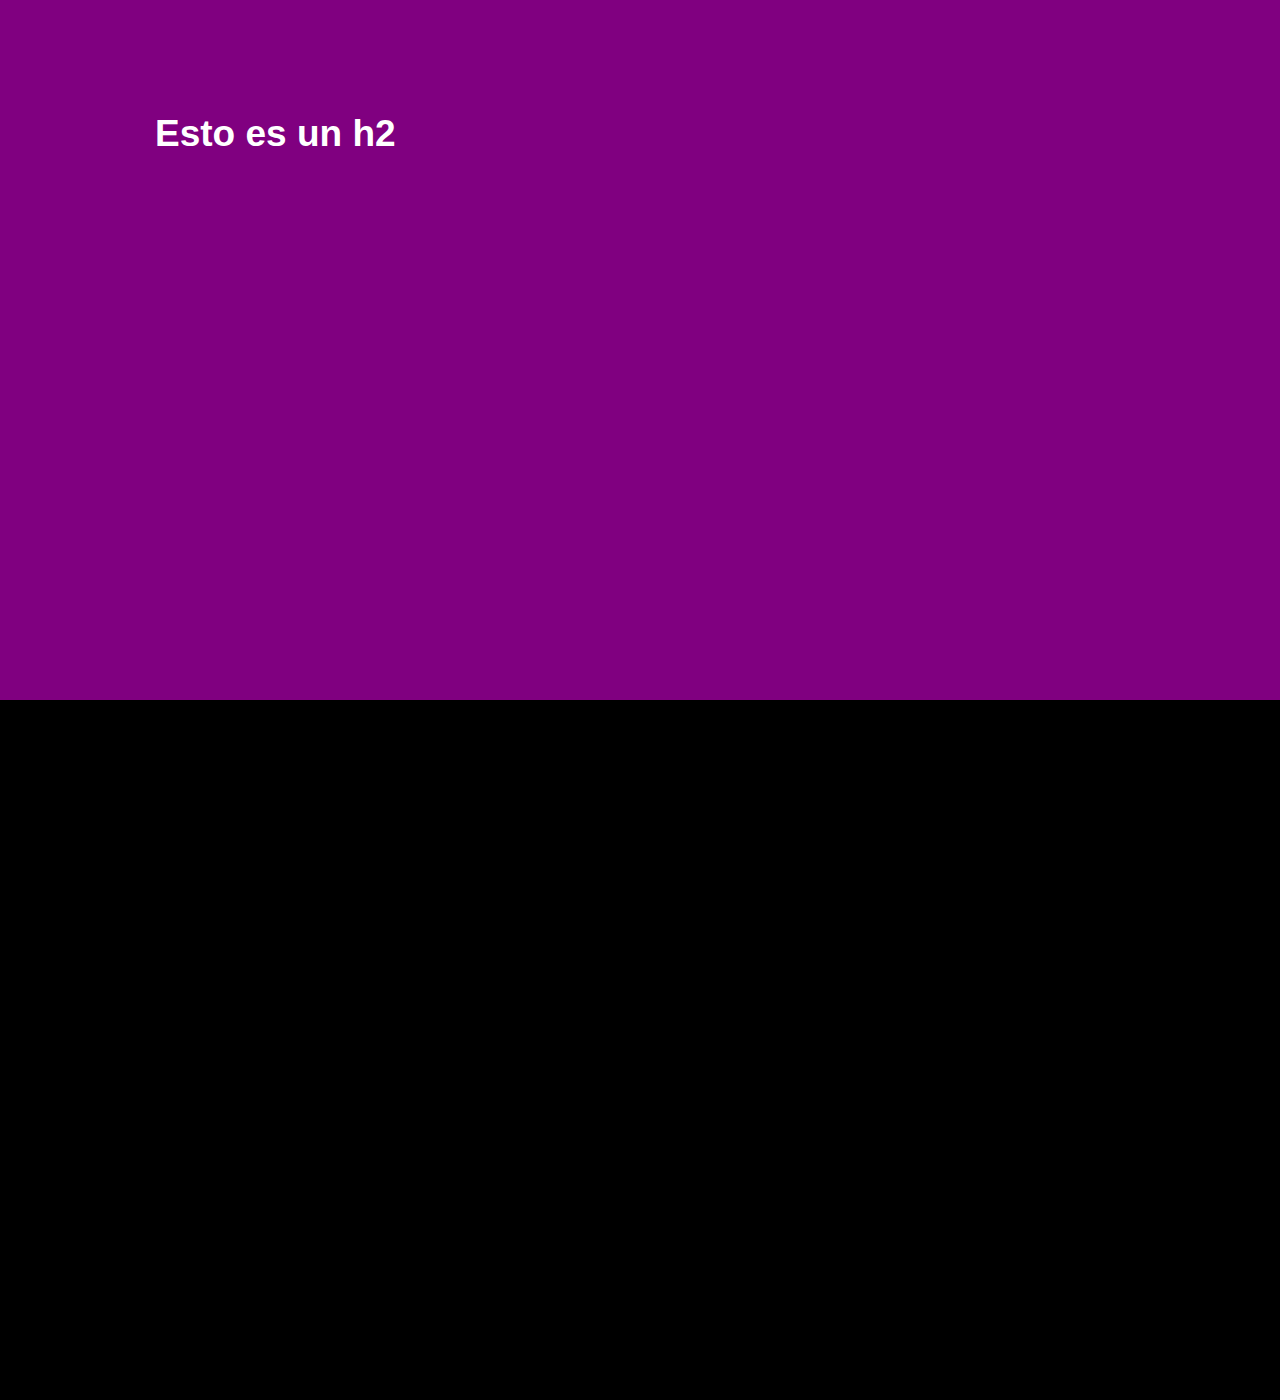
==== aitor.html @ 832c4e4e "Conceptos" ====
<!DOCTYPE html>
<!--[if IE 8]> 				 <html class="no-js lt-ie9" lang="en" > <![endif]-->
<!--[if gt IE 8]><!--> <html class="no-js" lang="en" > <!--<![endif]-->

<head>
	<meta charset="utf-8">
  <meta name="viewport" content="width=device-width">
  <title>Foundation 4</title>

  <link href='http://fonts.googleapis.com/css?family=Luckiest+Guy' rel='stylesheet' type='text/css'>
  <link rel="stylesheet" href="css/foundation.css">
  <link rel="stylesheet" href="css/hermes.css" type="text/css">	
  

  <script src="js/vendor/custom.modernizr.js"></script>

</head>
<body>

	<div id="slide1">
		<div class="row">
			<div class="large-12 columns">
				<h2 id="fade-it">Esto es un h2 con fade</h2>
				<h2 id="fade-it">Esto es un h2</h2>
			</div>
			<div class="large-12 columns">
				<h2 id="scale-it">Yo me hago grande</h2>
			</div>
		</div>
	</div>


	<div id="slide2">
		<div class="row">
			<div class="large-6 columns">
				<h2 id="fade-it2">Esto es un fade it</h2>
			</div>
			<div class="large-6 columns">
				<h2 id="fade-it3">Esto es un fade it</h2>
			</div>
		</div>
	</div>


  <script>
  document.write('<script src=' +
  ('__proto__' in {} ? 'js/vendor/zepto' : 'js/vendor/jquery') +
  '.js><\/script>')
  </script>
 

    <script type="text/javascript" src="js/TweenMax.min.js"></script>
	<script src="http://ajax.googleapis.com/ajax/libs/jquery/1.9.1/jquery.min.js"></script>
  	<script>window.jQuery || document.write('<script src="_/js/jquery-1.9.1.min.js"><\/script>')</script>

  	<script src="js/jquery.superscrollorama.js"></script>
	<script>
		$(document).ready(function() {
			var controller = $.superscrollorama();
			// individual element tween examples
			controller.addTween('#fade-it', TweenMax.from( $('#fade-it'), .5, {css:{opacity: 0}}));
			controller.addTween('#fade-it2', TweenMax.from( $('#fade-it2'), .5, {css:{opacity: 0}}));
			controller.addTween('#fade-it3', TweenMax.from( $('#fade-it3'), .5, {css:{opacity: 0}}));
			controller.addTween('#fly-it', TweenMax.from( $('#fly-it'), .25, {css:{right:'1000px'}, ease:Quad.easeInOut}));
			controller.addTween('#spin-it', TweenMax.from( $('#spin-it'), .25, {css:{opacity:0, rotation: 720}, ease:Quad.easeOut}));
			controller.addTween('#scale-it', TweenMax.fromTo( $('#scale-it'), .25, {css:{opacity:0, fontSize:'10px'}, immediateRender:true, ease:Quad.easeInOut}, {css:{opacity:1, fontSize:'240px'}, ease:Quad.easeInOut}));
			controller.addTween('#smush-it', TweenMax.fromTo( $('#smush-it'), .25, {css:{opacity:0, 'letter-spacing':'30px'}, immediateRender:true, ease:Quad.easeInOut}, {css:{opacity:1, 'letter-spacing':'-10px'}, ease:Quad.easeInOut}), 0, 100); // 100 px offset for better timing
		});
	</script>
	  <script>
    $(document).foundation();
  </script>
</body>
</html>
---- css/hermes.css ----
#slide1 {
	background-color: purple;
	padding: 30px;
min-height: 700px;
}
#slide2 {
	background-color: #000;
	padding: 30px;
min-height: 700px;
}


h2 {
	color: #fff;
}
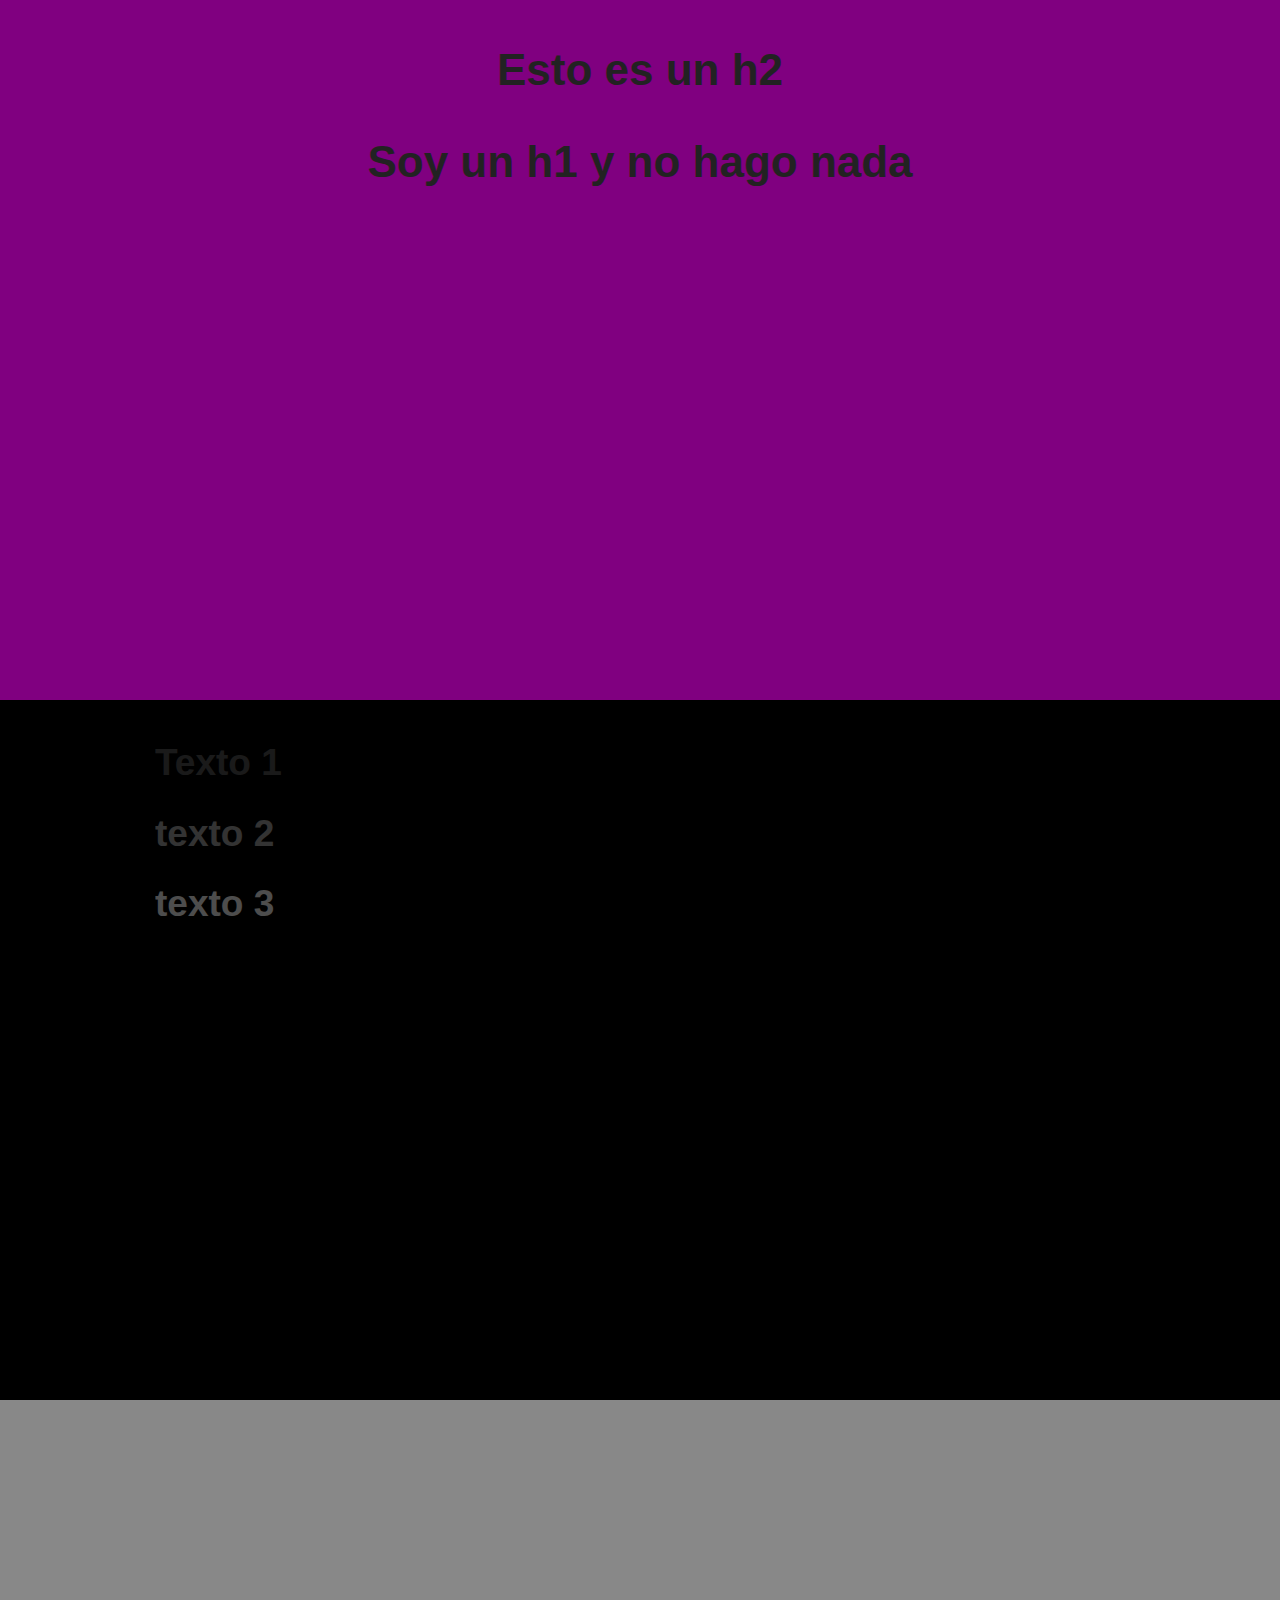
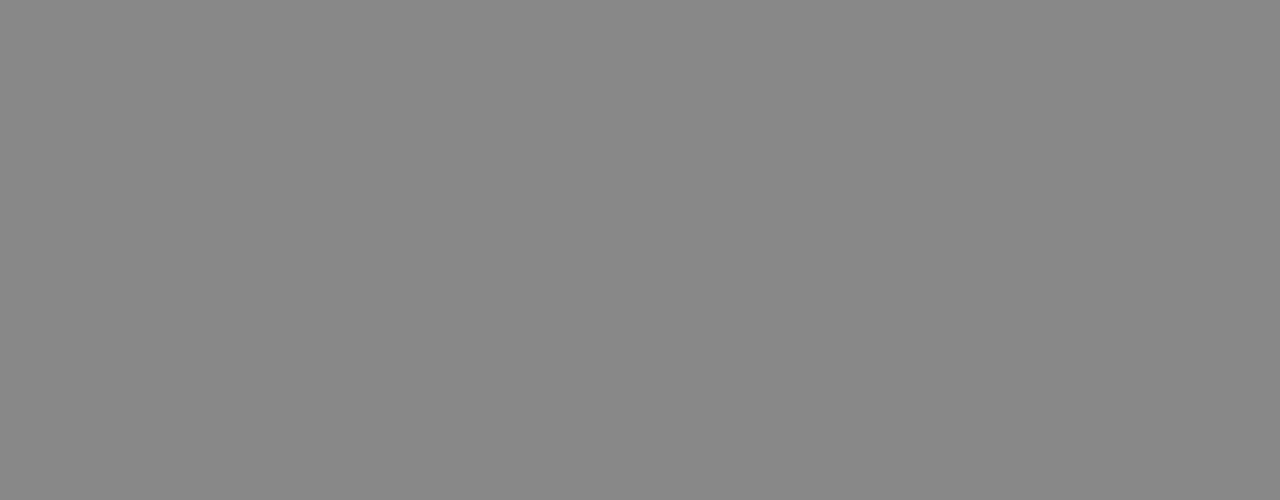
==== commit f425eb3e: "Mas conceptos" ====
--- a/aitor.html
+++ b/aitor.html
@@ -20,11 +20,10 @@
 	<div id="slide1">
 		<div class="row">
 			<div class="large-12 columns">
-				<h2 id="fade-it">Esto es un h2 con fade</h2>
-				<h2 id="fade-it">Esto es un h2</h2>
+				<h1 id="fade-it45">Esto es un h2</h1>
 			</div>
 			<div class="large-12 columns">
-				<h2 id="scale-it">Yo me hago grande</h2>
+			<h1>Soy un h1 y no hago nada</h1>
 			</div>
 		</div>
 	</div>
@@ -33,12 +32,18 @@
 	<div id="slide2">
 		<div class="row">
 			<div class="large-6 columns">
-				<h2 id="fade-it2">Esto es un fade it</h2>
+				<h2 id="fade-it4">Texto 1</h2>
+				<h2 id="fade-it5">texto 2</h2>
+				<h2 id="fade-it6">texto 3</h2>
+
 			</div>
 			<div class="large-6 columns">
-				<h2 id="fade-it3">Esto es un fade it</h2>
+				<h2 id="fade-it3">Oh sorpresa!!!</h2>
+				<p class="texto-fade">Lorem ipsun <p>
 			</div>
 		</div>
+	</div>
+	<div id="slide3">
 	</div>
 
 
@@ -61,6 +66,10 @@
 			controller.addTween('#fade-it', TweenMax.from( $('#fade-it'), .5, {css:{opacity: 0}}));
 			controller.addTween('#fade-it2', TweenMax.from( $('#fade-it2'), .5, {css:{opacity: 0}}));
 			controller.addTween('#fade-it3', TweenMax.from( $('#fade-it3'), .5, {css:{opacity: 0}}));
+			controller.addTween('#fade-it4', TweenMax.from( $('#fade-it4'), .5, {css:{opacity: 0.1}}));
+			controller.addTween('#fade-it5', TweenMax.from( $('#fade-it5'), .5, {css:{opacity: 0.2}}));
+			controller.addTween('#fade-it6', TweenMax.from( $('#fade-it6'), .5, {css:{opacity: 0.3}}));
+			controller.addTween('.texto-fade', TweenMax.from( $('.texto-fade'), .5, {css:{opacity: 0}}));
 			controller.addTween('#fly-it', TweenMax.from( $('#fly-it'), .25, {css:{right:'1000px'}, ease:Quad.easeInOut}));
 			controller.addTween('#spin-it', TweenMax.from( $('#spin-it'), .25, {css:{opacity:0, rotation: 720}, ease:Quad.easeOut}));
 			controller.addTween('#scale-it', TweenMax.fromTo( $('#scale-it'), .25, {css:{opacity:0, fontSize:'10px'}, immediateRender:true, ease:Quad.easeInOut}, {css:{opacity:1, fontSize:'240px'}, ease:Quad.easeInOut}));
--- a/css/hermes.css
+++ b/css/hermes.css
@@ -9,7 +9,19 @@
 min-height: 700px;
 }
 
+#slide3 {
+	min-height: 700px;
+	background-color: #888888;
+}
 
 h2 {
 	color: #fff;
+}
+
+p {
+	color: #ccc;
+}
+
+#slide1 h1 {
+	text-align: center;
 }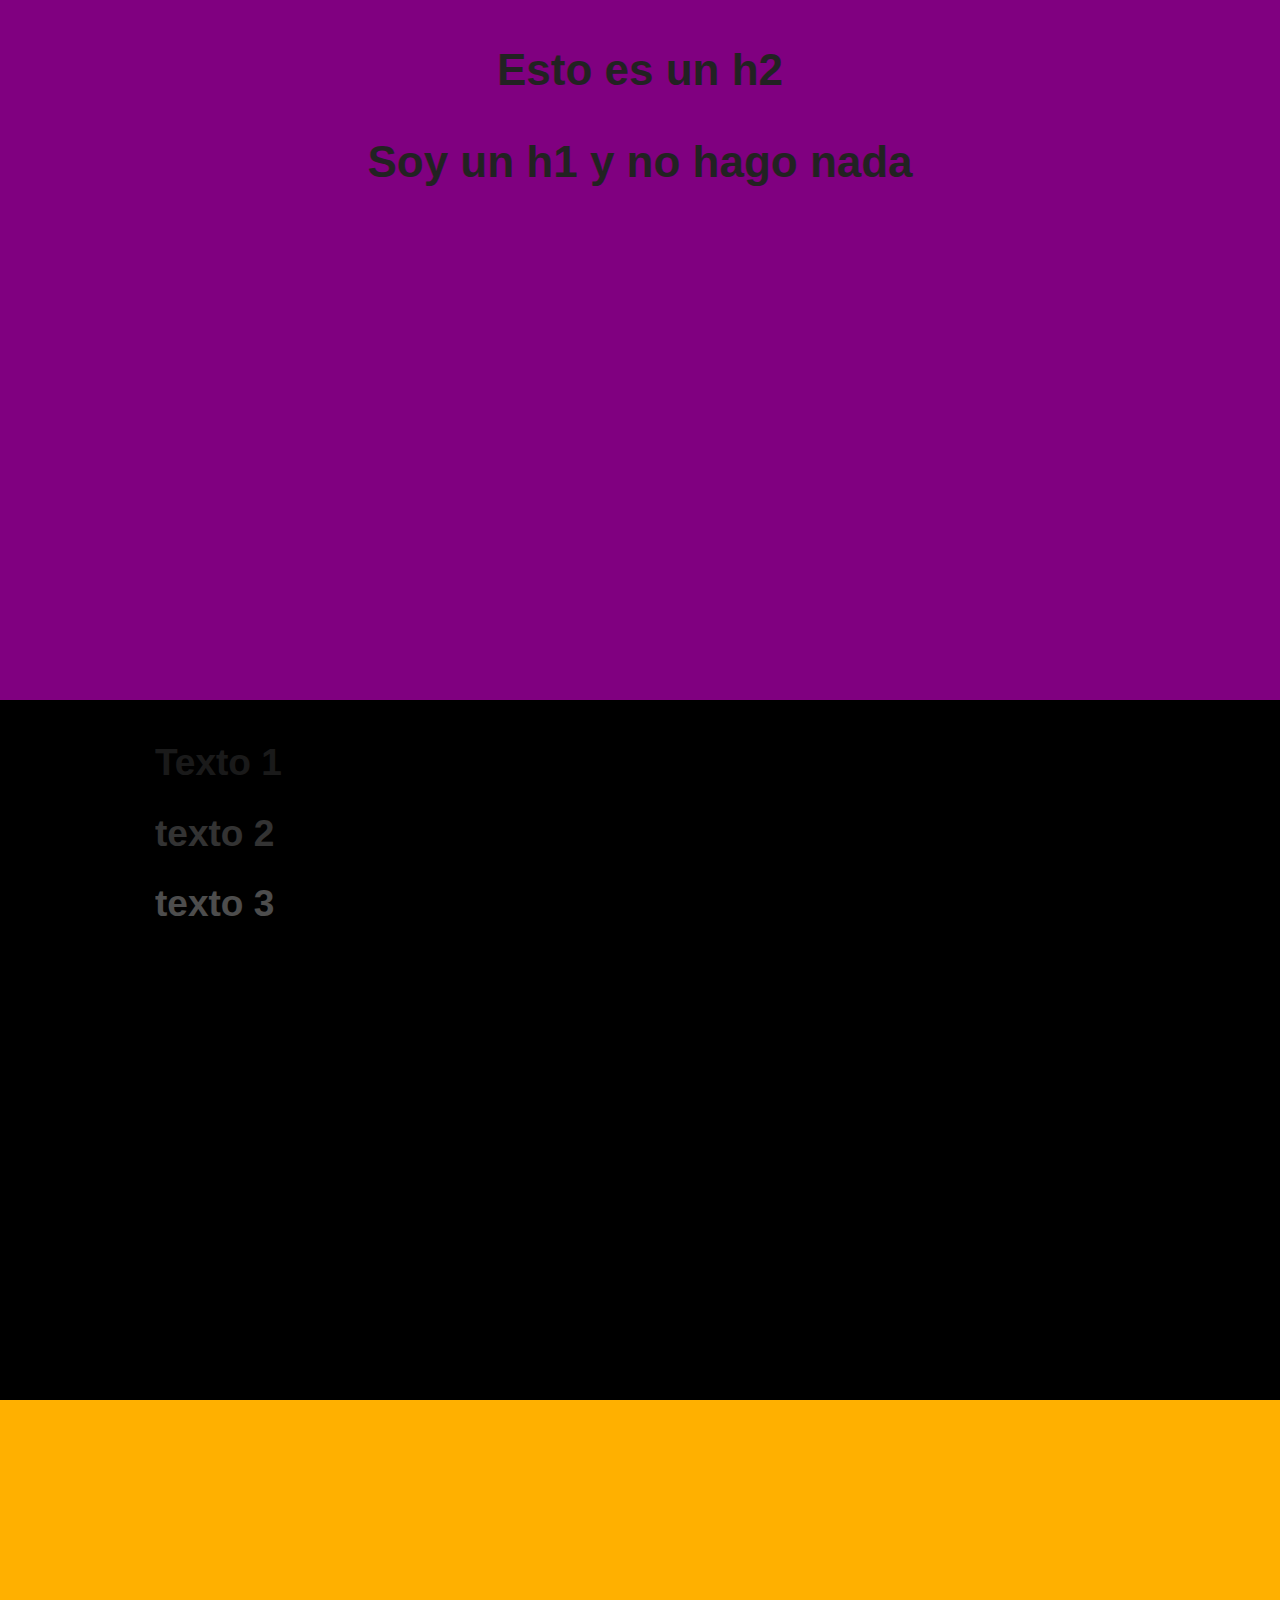
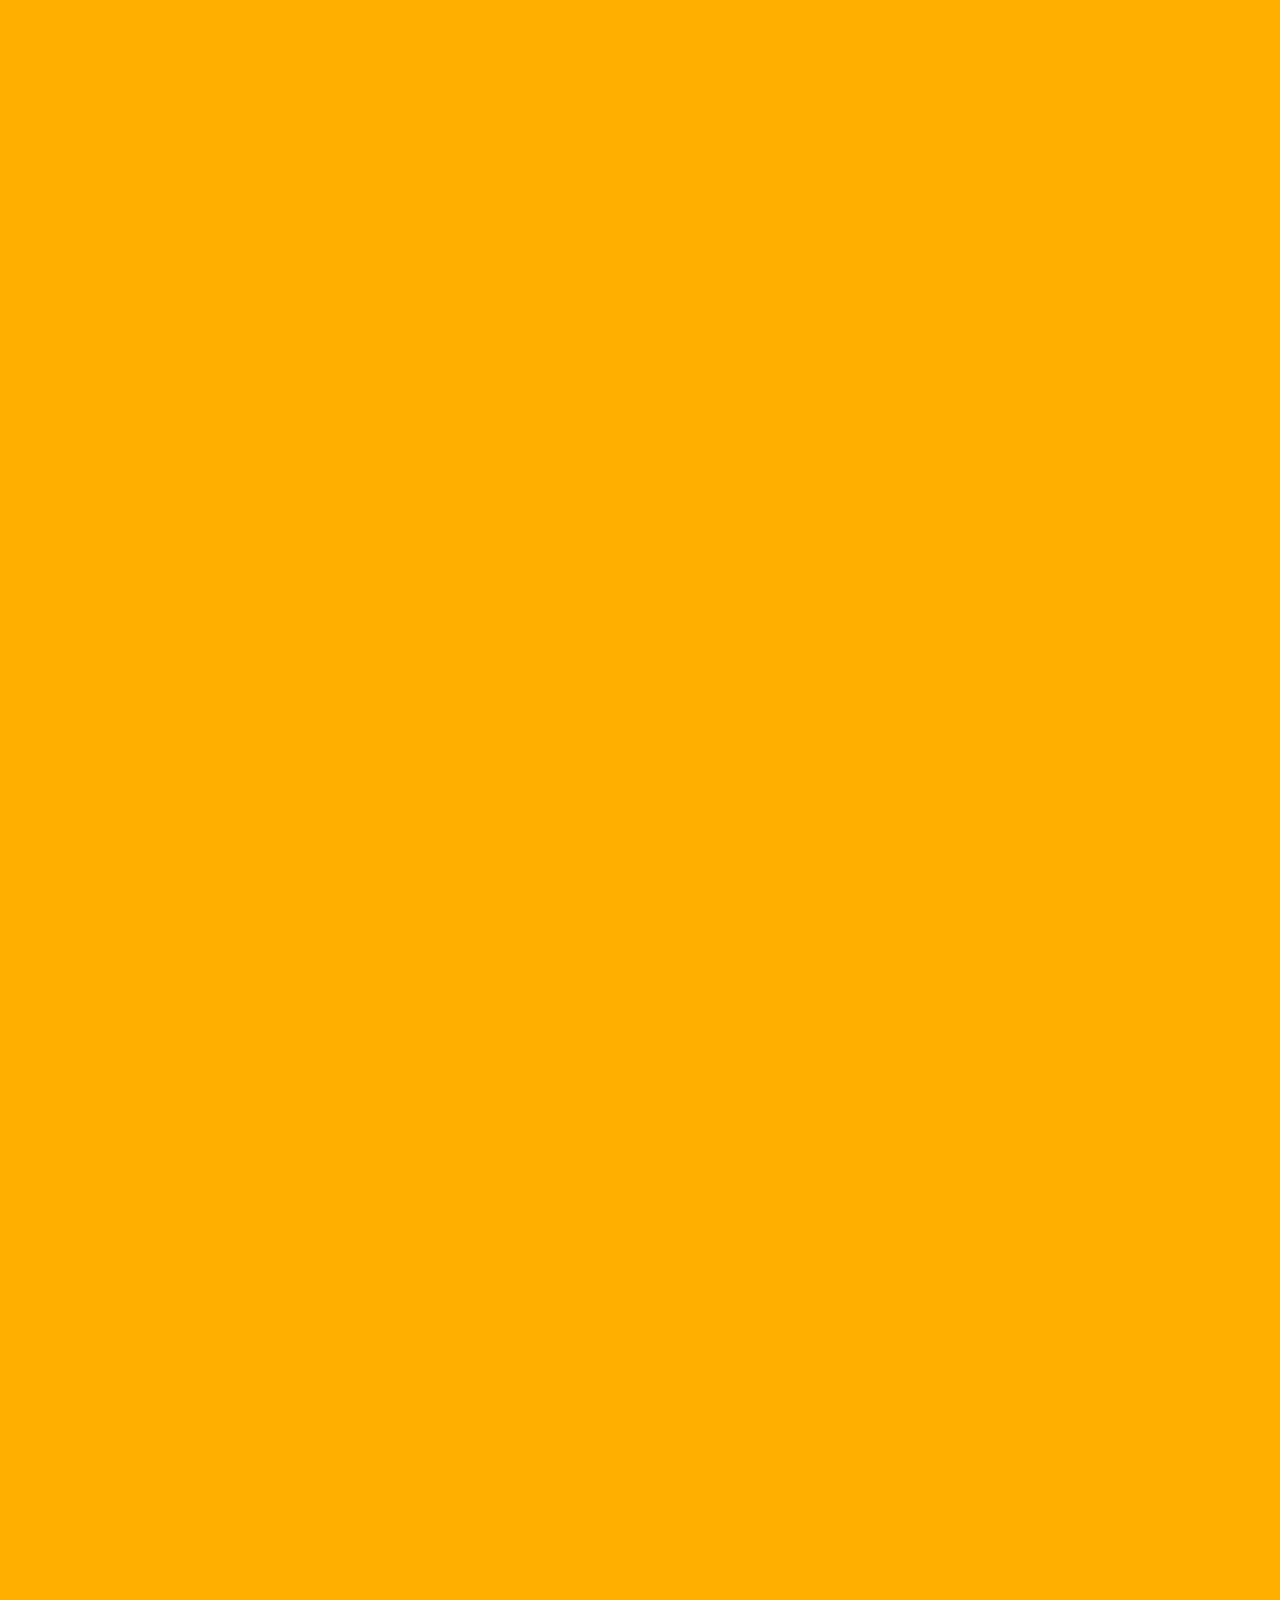
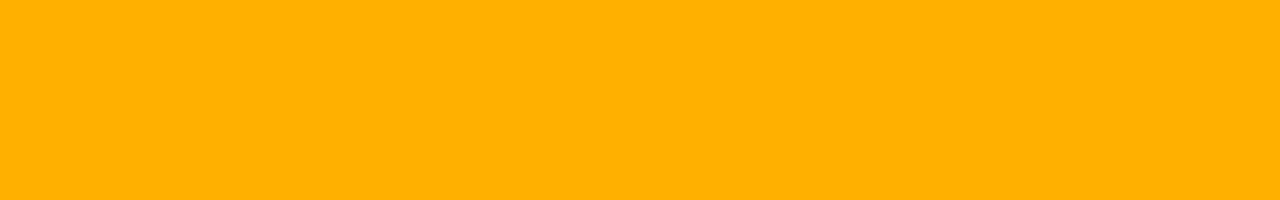
==== commit 24bc2c3f: "Super scroll" ====
--- a/aitor.html
+++ b/aitor.html
@@ -43,8 +43,26 @@
 			</div>
 		</div>
 	</div>
-	<div id="slide3">
+	<!-- <div id="slide3">
+		<div id="pin-frame-wipe" class="pin-frame"><h2>Wipe It</h2></div>
+	</div> -->
+
+	<div id="pin-frame-wipe" class="pin-frame">
+		<div class="row">
+			<div class="large-12 columns">
+				<h2>Wipe It</h2>
+			</div>
+		</div>
 	</div>
+
+
+			<div id="examples-pin">
+			<div id="pin-frame-pin" class="pin-frame"><h2>Pin It</h2></div>
+			<div id="pin-frame-slide" class="pin-frame"><h2>Slide It</h2></div>
+			<div id="pin-frame-wipe" class="pin-frame"><h2>Wipe It</h2></div>
+			<div id="pin-frame-bounce" class="pin-frame"><h2>Bounce It</h2></div>
+			<div id="pin-frame-color" class="pin-frame"><h2>Color It</h2></div>
+		</div>
 
 
   <script>
@@ -74,6 +92,55 @@
 			controller.addTween('#spin-it', TweenMax.from( $('#spin-it'), .25, {css:{opacity:0, rotation: 720}, ease:Quad.easeOut}));
 			controller.addTween('#scale-it', TweenMax.fromTo( $('#scale-it'), .25, {css:{opacity:0, fontSize:'10px'}, immediateRender:true, ease:Quad.easeInOut}, {css:{opacity:1, fontSize:'240px'}, ease:Quad.easeInOut}));
 			controller.addTween('#smush-it', TweenMax.fromTo( $('#smush-it'), .25, {css:{opacity:0, 'letter-spacing':'30px'}, immediateRender:true, ease:Quad.easeInOut}, {css:{opacity:1, 'letter-spacing':'-10px'}, ease:Quad.easeInOut}), 0, 100); // 100 px offset for better timing
+
+
+
+							// set duration, in pixels scrolled, for pinned element
+				var pinDur = 4000;
+				// create animation timeline for pinned element
+				var pinAnimations = new TimelineLite();
+				pinAnimations
+					.append(TweenMax.from($('#pin-frame-pin h2'), .5, {css:{marginTop:0}, ease: Quad.easeInOut}))
+					.append([
+						TweenMax.to($('#pin-frame-slide'), 1, {css:{marginLeft:0}}),
+						TweenMax.to($('#pin-frame-pin'), 1, {css:{marginLeft:'100%'}})
+					], .5)
+					.append([
+						TweenMax.to($('#pin-frame-wipe'), .5, {css:{top:0}}),
+						TweenMax.from($('#pin-frame-wipe h2'), .5, {css:{marginTop:'-900px'}})
+					], .5)
+					.append(TweenMax.from($('#pin-frame-bounce'), 5, {css:{marginTop:'-100%'}, ease:Bounce.easeOut}), .5)
+					.append(TweenMax.from($('#pin-frame-color'), .25, {css:{opacity:0}}), .5)
+					.append([
+						TweenMax.to($('#pin-frame-color'), .25, {css:{backgroundColor:'blue'}}),
+						TweenMax.to($('#pin-frame-color h2'), .25, {css:{color:'orange'}})
+					])
+					.append([
+						TweenMax.to($('#pin-frame-color'), .25, {css:{backgroundColor:'green'}}),
+						TweenMax.to($('#pin-frame-color h2'), .25, {css:{color:'red'}})
+					])
+					.append([
+						TweenMax.to($('#pin-frame-color'), .25, {css:{backgroundColor:'yellow'}}),
+						TweenMax.to($('#pin-frame-color h2'), .25, {css:{color:'purple'}})
+					])
+					.append([
+						TweenMax.to($('#pin-frame-color'), .25, {css:{backgroundColor:'orange'}}),
+						TweenMax.to($('#pin-frame-color h2'), .25, {css:{color:'blue'}})
+					])
+					.append([
+						TweenMax.to($('#pin-frame-color'), .25, {css:{backgroundColor:'red'}}),
+						TweenMax.to($('#pin-frame-color h2'), .25, {css:{color:'green'}})
+					])
+					.append([
+						TweenMax.to($('#pin-frame-color'), .25, {css:{backgroundColor:'#222438'}}),
+						TweenMax.to($('#pin-frame-color h2'), .25, {css:{color:'#FFB000'}})
+					])
+				
+
+
+
+
+
 		});
 	</script>
 	  <script>
--- a/css/hermes.css
+++ b/css/hermes.css
@@ -24,4 +24,50 @@
 
 #slide1 h1 {
 	text-align: center;
-}+}
+
+
+
+#examples-pin { 
+	position: relative; 
+	width: 100%; 
+	height: 600px; 
+	overflow: hidden;
+/*	margin-bottom: -200px;*/
+
+}
+
+.pin-frame { 
+	position: absolute; width: 100%; 
+	height: 100%; 
+	overflow: hidden; 
+}
+.pin-frame h2 { 
+	margin-top: 120px; 
+}
+
+#pin-frame-slide {
+ background: #D92B00; 
+ margin-left:-100%; 
+}
+#pin-frame-wipe  { 
+	background: #FFB000; 
+	/*top:100%; */
+
+}
+#pin-frame-wipe h2  { 
+	color: #D92B00;
+	 }
+#pin-frame-bounce  { 
+	background: #222438;
+}
+#pin-frame-color  { 
+	background: #222438; 
+}
+#pin-frame-unpin  { 
+	top:100%;
+ }
+
+#examples-1 { overflow: hidden; }
+#fly-it { position: relative; }
+#scale-it { width: 500%; margin: 0px -200%; padding: 0; }
